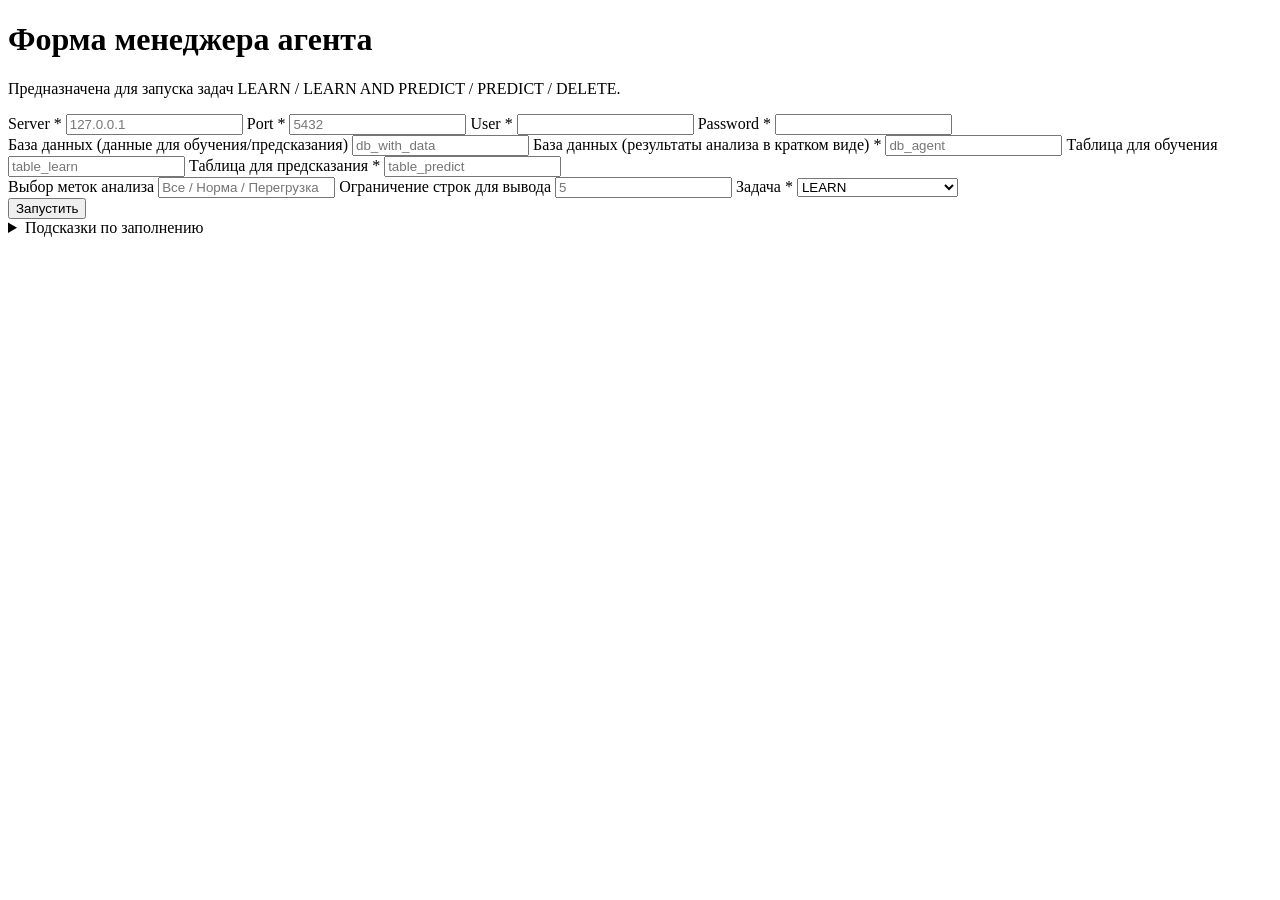
==== ui/templates/index.html @ 524a1a81 "First commit" ====
<!doctype html>
<html lang="ru">
<head>
  <meta charset="utf-8" />
  <meta name="viewport" content="width=device-width, initial-scale=1" />
  <title>Обучение и предсказание</title>
  <link rel="stylesheet" href="/static/style.css" />
</head>
<body>
  <div class="container">
    <h1>Форма менеджера агента</h1>
    <p class="muted">Предназначена для запуска задач LEARN / LEARN AND PREDICT / PREDICT / DELETE.</p>

    <form action="/web/run" method="post" class="card">
      <div class="grid">
        <label>Server *
          <input type="text" name="server" placeholder="127.0.0.1" required />
        </label>
        <label>Port *
          <input type="number" name="port" placeholder="5432" required />
        </label>
        <label>User *
          <input type="text" name="user" required />
        </label>
        <label>Password *
          <input type="password" name="password" required />
        </label>
      </div>

      <div class="grid">
        <label>База данных (данные для обучения/предсказания)
          <input type="text" name="name_database_data" placeholder="db_with_data" />
        </label>
        <label>База данных (результаты анализа в кратком виде) *
          <input type="text" name="name_database_agent" placeholder="db_agent" required />
        </label>
        <label>Таблица для обучения
          <input type="text" name="name_table_for_learn" placeholder="table_learn" />
        </label>
        <label>Таблица для предсказания *
          <input type="text" name="name_table_for_predict" placeholder="table_predict" required />
        </label>
      </div>

      <div class="grid">
        <label>Выбор меток анализа
          <input type="text" name="label_limit" placeholder="Все / Норма / Перегрузка" />
        </label>
        <label>Ограничение строк для вывода
          <input type="text" name="str_limit" placeholder="5" />
        </label>
        <label>Задача *
          <select name="task_manager" required>
            <option value="LEARN">LEARN</option>
            <option value="PREDICT">PREDICT</option>
            <option value="LEARN AND PREDICT">LEARN AND PREDICT</option>
            <option value="DELETE">DELETE</option>
          </select>
        </label>
      </div>

      <div class="actions">
        <button type="submit">Запустить</button>
      </div>
    </form>

    <details class="help">
      <summary>Подсказки по заполнению</summary>
      <ul>
        <li><b>LEARN</b> — использует данные из базы для обучения и сохранения модели в базе агента. Обученная модель сохраняется в базе.</li>
        <li><b>PREDICT</b> — читает модель из базы и предсказывает метки для данного оборудования. Результат сохраняется в базе.</li>
        <li><b>LEARN AND PREDICT</b> — объединяет оба шага.</li>
        <li><b>DELETE</b> — очищает данные по прошлому опыту анализа для данного оборудования.</li>
      </ul>
    </details>
  </div>
</body>
</html>
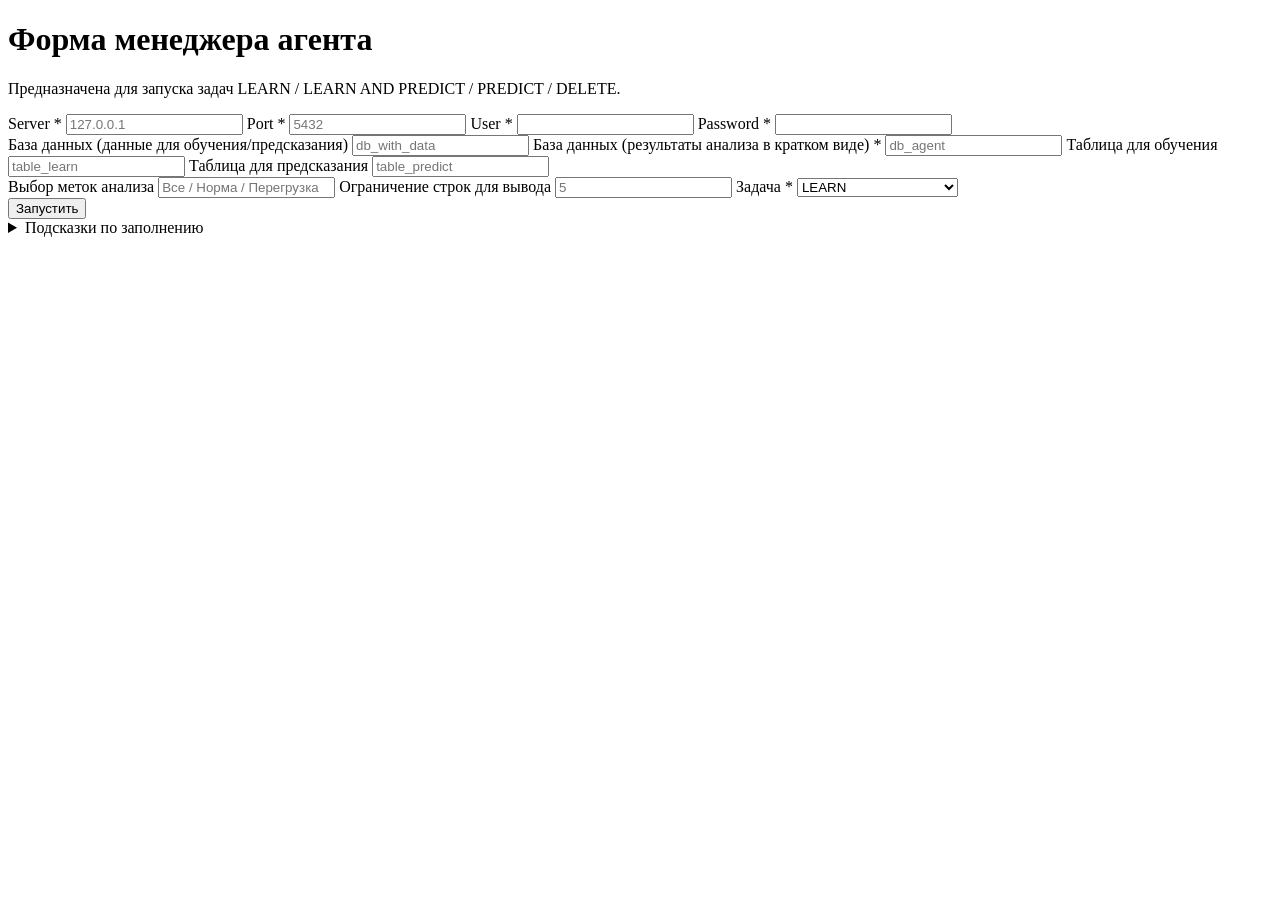
==== commit d18aa4c7: "Fix project: added test for lab 2" ====
--- a/ui/templates/index.html
+++ b/ui/templates/index.html
@@ -37,8 +37,8 @@
         <label>Таблица для обучения
           <input type="text" name="name_table_for_learn" placeholder="table_learn" />
         </label>
-        <label>Таблица для предсказания *
-          <input type="text" name="name_table_for_predict" placeholder="table_predict" required />
+        <label>Таблица для предсказания
+          <input type="text" name="name_table_for_predict" placeholder="table_predict" />
         </label>
       </div>
 
@@ -68,9 +68,9 @@
       <summary>Подсказки по заполнению</summary>
       <ul>
         <li><b>LEARN</b> — использует данные из базы для обучения и сохранения модели в базе агента. Обученная модель сохраняется в базе.</li>
-        <li><b>PREDICT</b> — читает модель из базы и предсказывает метки для данного оборудования. Результат сохраняется в базе.</li>
+        <li><b>PREDICT</b> — читает модель из базы и предсказывает метки для данного оборудования. Результат выводится в интерфейсе.</li>
         <li><b>LEARN AND PREDICT</b> — объединяет оба шага.</li>
-        <li><b>DELETE</b> — очищает данные по прошлому опыту анализа для данного оборудования.</li>
+        <li><b>DELETE</b> — очищает данные по прошлому опыту анализа для всех устройств в базе агента.</li>
       </ul>
     </details>
   </div>
